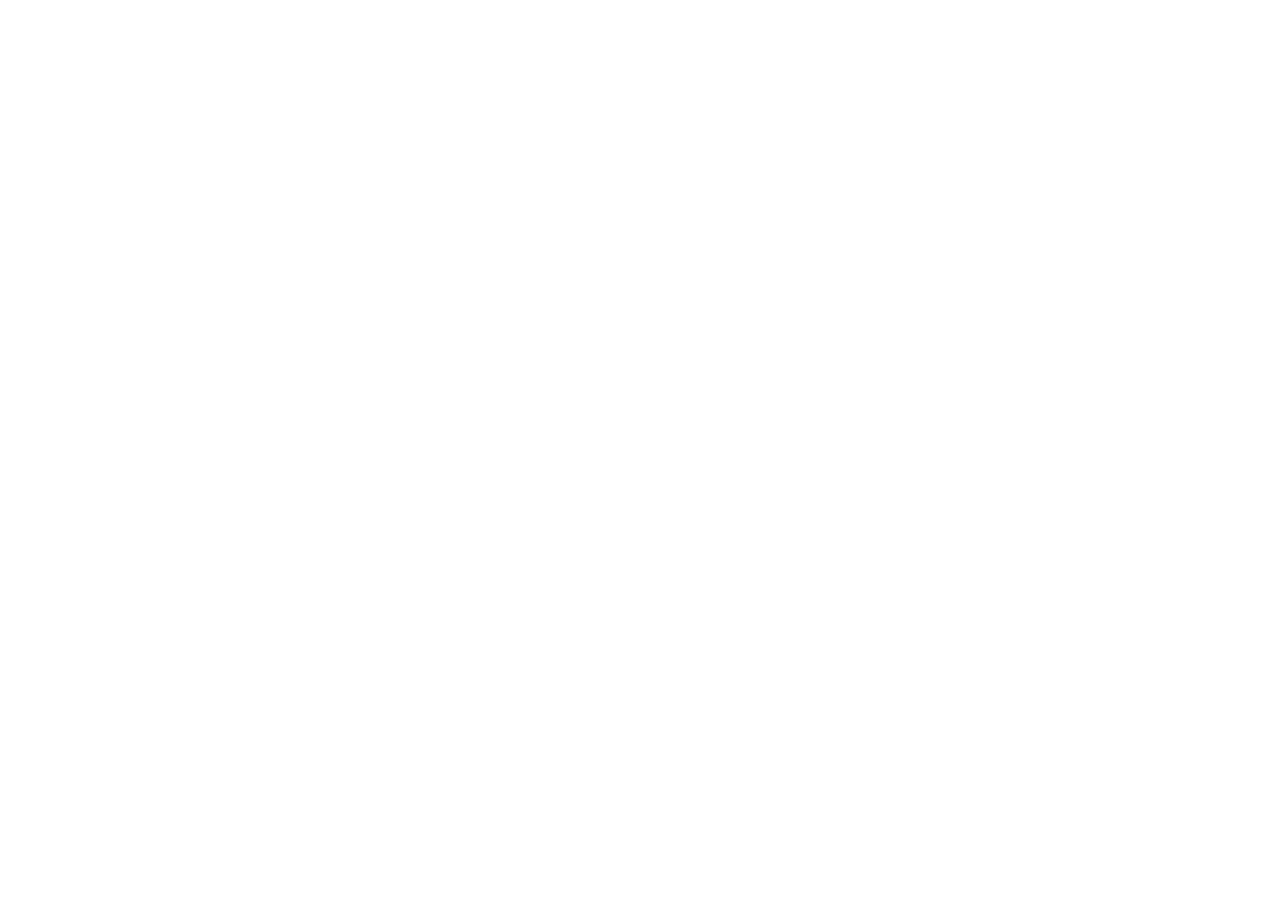
==== 01 - PROJECTS/project_03 - Sass_introduction/index.html @ 38b1bd68 "Sass" ====
<!DOCTYPE html>
<html lang="en">
<head>
    <meta charset="UTF-8">
    <meta name="viewport" content="width=device-width, initial-scale=1.0">
    <meta http-equiv="X-UA-Compatible" content="ie=edge">
    <title>Document</title>
</head>
<body>
    
</body>
</html>
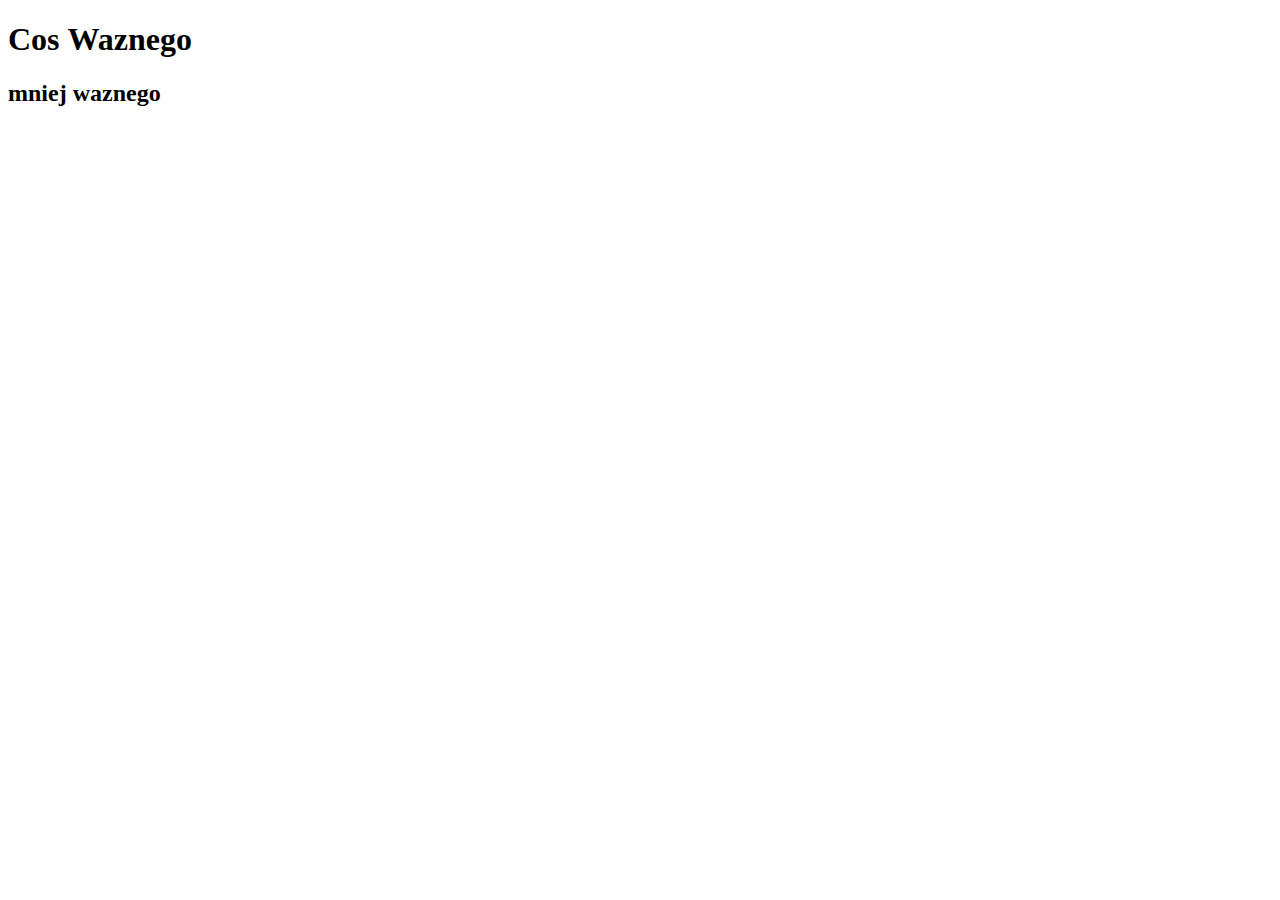
==== commit affbe1a0: "Sass next project" ====
--- a/01 - PROJECTS/project_03 - Sass_introduction/index.html
+++ b/01 - PROJECTS/project_03 - Sass_introduction/index.html
@@ -5,8 +5,13 @@
     <meta name="viewport" content="width=device-width, initial-scale=1.0">
     <meta http-equiv="X-UA-Compatible" content="ie=edge">
     <title>Document</title>
+    <link rel="stylesheet" href="style.scss">
 </head>
 <body>
+    <header>
+        <h1>Cos <strong>Waznego</strong></h1>
+        <h2>mniej waznego</h2>
+    </header>
     
 </body>
 </html>